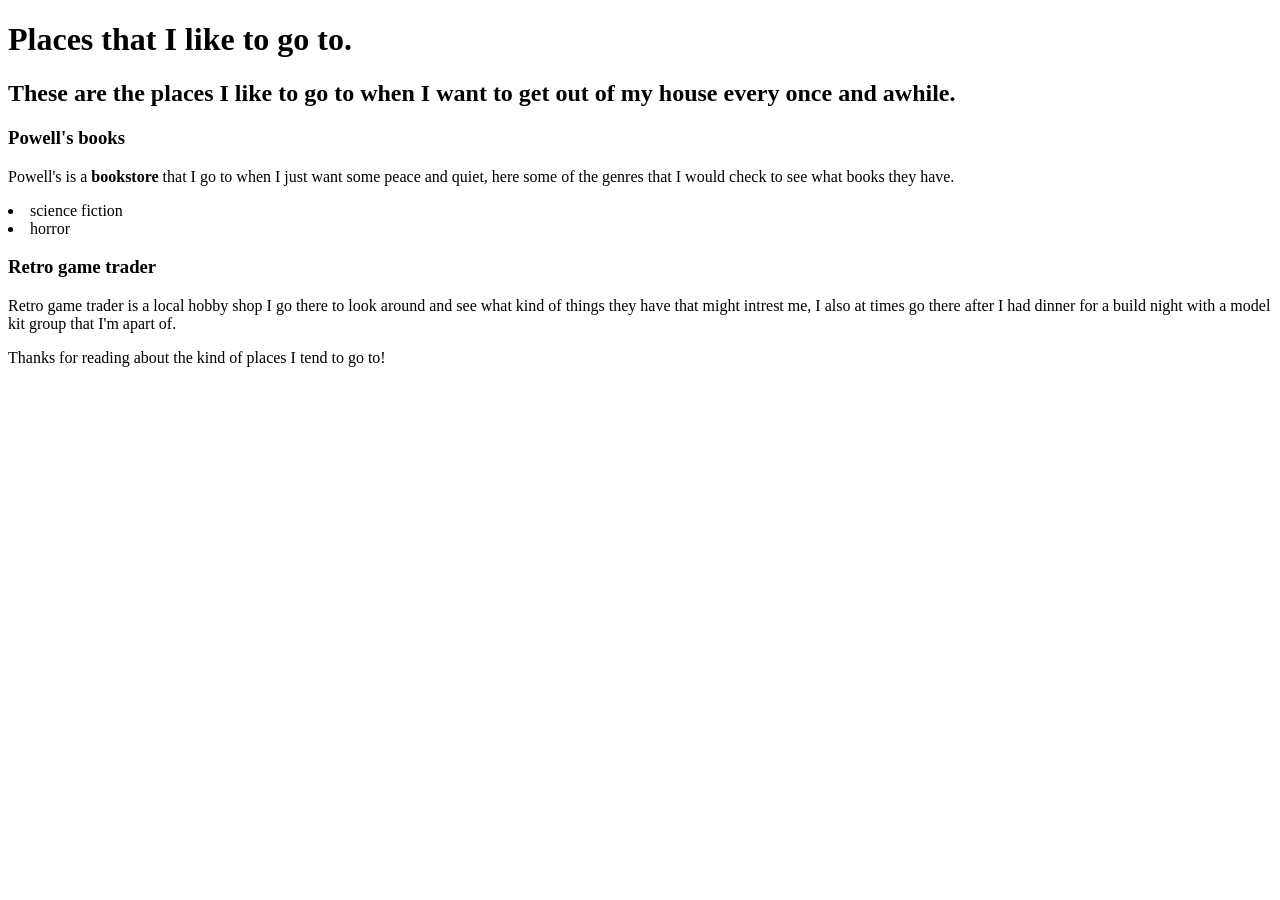
==== favorite-places.html @ 5691164e "add inline, html, DOCTYPE" ====
<!DOCTYPE html>
<html lang="en-US">
<head>
  <title>My third spaces</title>
</head>
<body>
  <h1>Places that I like to go to.</h1>
  <h2>These are the places I like to go to when I want to get out of my house every once and awhile.</h2>

  <h3>Powell's books</h3>
  <p>Powell's is a <strong>bookstore</strong> that I go to when I just want some peace and quiet, here some of the genres that I would check to see what books they have.</p>
  <ui>
    <li>science fiction</li>
    <li>horror</li>
  </ui>

  <h3>Retro game trader</h3>
  <p>Retro game trader is a local hobby shop I go there to look around and see what kind of things they have that might intrest me, I also at times go there after I had dinner for a build night with a model kit group that I'm apart of.</p>

  <p>Thanks for reading about the kind of places I tend to go to!</p>
</body>  
</html>
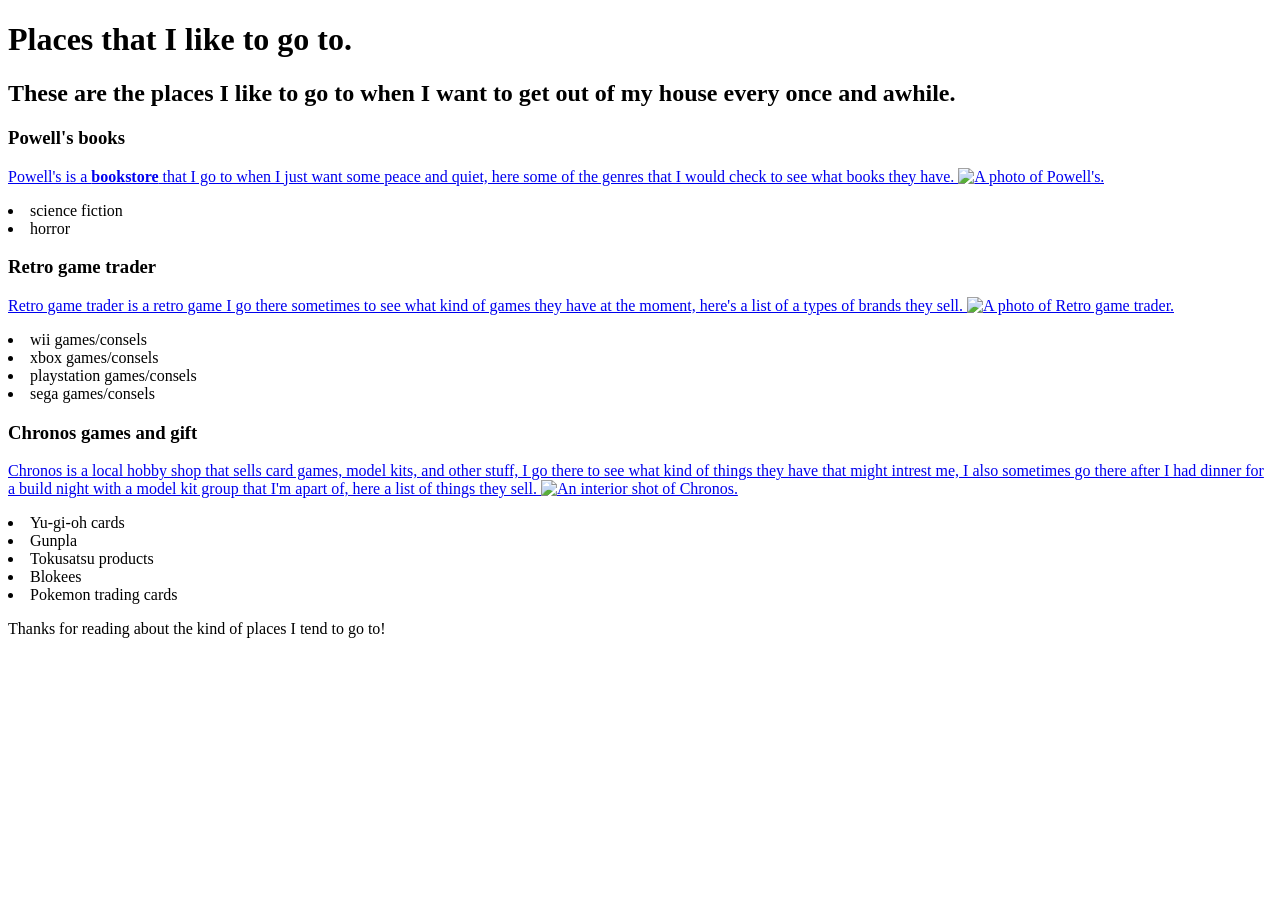
==== commit c7c1f41e: "add inline, img and href" ====
--- a/favorite-places.html
+++ b/favorite-places.html
@@ -1,6 +1,7 @@
 <!DOCTYPE html>
 <html lang="en-US">
 <head>
+  <link href="css/fish.css" rel="stylesheet" type="text/css">
   <title>My third spaces</title>
 </head>
 <body>
@@ -8,15 +9,46 @@
   <h2>These are the places I like to go to when I want to get out of my house every once and awhile.</h2>
 
   <h3>Powell's books</h3>
-  <p>Powell's is a <strong>bookstore</strong> that I go to when I just want some peace and quiet, here some of the genres that I would check to see what books they have.</p>
+  <p>
+    <a href="https://www.powellbook.store/.html">
+      Powell's is a <strong>bookstore</strong> that I go to when I just want some peace and quiet, here some of the genres that I would check to see what books they have.
+      <img src="img/OIP-1278313256.jpg" alt="A photo of Powell's.">
+    </a> 
+  </p>
   <ui>
     <li>science fiction</li>
     <li>horror</li>
   </ui>
 
   <h3>Retro game trader</h3>
-  <p>Retro game trader is a local hobby shop I go there to look around and see what kind of things they have that might intrest me, I also at times go there after I had dinner for a build night with a model kit group that I'm apart of.</p>
+  <p>
+    <a href="https;//www.rgtwishlist.com/.html">
+      Retro game trader is a retro game I go there sometimes to see what kind of games they have at the moment, here's a list of a types of brands they sell.
+      <img src="img/cropped-beaverton-front-1-2078994091.jpg" alt="A photo of Retro game trader.">
+    </a>
+  </p>
+  <ui>
+    <li>wii games/consels</li>
+    <li>xbox games/consels</li>
+    <li>playstation games/consels</li>
+    <li>sega games/consels</li>
+  </ui>
 
+  <h3>Chronos games and gift</h3>
+  <p>
+    <a href="https://chronosgg.com/.html">
+      Chronos is a local hobby shop that sells card games, model kits, and other stuff, I go there to see what kind of things they have that might intrest me, I also sometimes go there after I had dinner for a build night with a model kit group that I'm apart of, here a list of things they sell.
+     <img src="img/OIP-2469201556.jpg" alt="An interior shot of Chronos."> 
+    </a>
+  </p>
+  <ui>
+    <li>Yu-gi-oh cards</li>
+    <li>Gunpla</li>
+    <li>Tokusatsu products</li>
+    <li>Blokees</li>
+    <li>Pokemon trading cards</li>
+  </ui>
+  
   <p>Thanks for reading about the kind of places I tend to go to!</p>
 </body>  
 </html>
